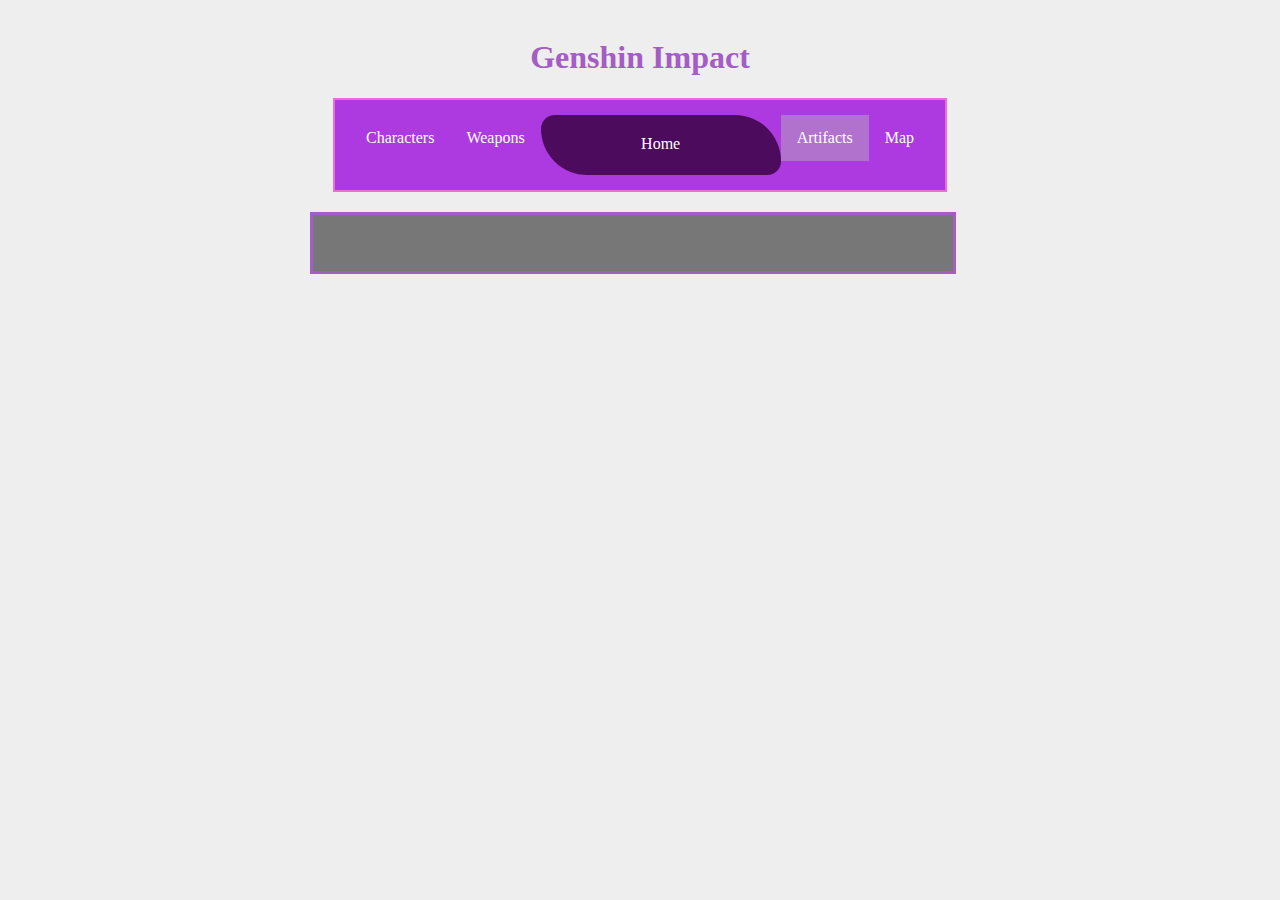
==== arti.html @ 0a85eeb3 "8 dec" ====
<!DOCTYPE html>

<html>

   <br> <head>
        <link rel="stylesheet" href="style.css">
        <title>Dit is een eenvoudige website</title>
    </head>
    
    <body>
        <main>

         <div class="bgi">

          </div>

            <header>
                <h1 id="hoofdtitel" class="belangrijk">Genshin Impact</h1>
            </header>

            <nav>
                <ul>

                    <li><a href="char.html">Characters</a></li>
                    <li><a href="weap.html">Weapons</a></li>
                    <li><a class="home" href="index.html">Home</a></li>
                    <li><a class="active" href="arti.html">Artifacts</a></li>
                    <li><a href="map.html">Map</a></li>
                </ul>
            </nav>

              <div class="box1">
            <article>
                <p>
                </p>
            </article>
          
          </div>
        </main>
    
    </body>

</html>
---- style.css ----
/* Basislayout */

html, body {
    height: 100%;
    padding: 0;
    background-color: #EEEEEE;  
    
    color:white;
    font: Verdana, Arial, Sans-Serif;
}


main {
    margin: 0 auto;
    width: 700px;
    position: relative;
}


article {
    text-align: justify;
}


header {
    color: rgb(163, 93, 196);
    text-align: center;
}

ul {
    color: rgb(163, 93, 196);
    width:fit-content;
    border: 2px solid rgb(236, 108, 219);
}

/* specifieke stijlen */

.menu1{
  border-radius: 15px 50px;
  background: #73AD21;
}

.box1 {
  text-color:white;
  width: 600px;
  margin: 20px;
  padding: 20px;
  border: 3px solid rgb(163, 93, 196);
  background: rgba(0,0,0,0.5); 
}

.img1 {
  padding: 12px;
  width: 350px;
  float: right;
  
}

img.zweefLinks {
    float: left;
    margin-right: 15px;
}

.smalltext {
    font-size: 0.7em;
}

a {
    color: skyblue;
    text-decoration: none;
}

a:hover {
    text-decoration: underline;
}


/* navigatiebalk */
nav ul {
    list-style-type: none;
    margin: auto;
    padding: 15px;
    background-color: rgb(172, 58, 224);
    overflow: hidden;
}

nav ul li {
  float: left;
}

nav li a {
    display: block;
    color: rgb(255, 255, 255);
    text-align: center;
    padding: 14px 16px;
    text-decoration: none;
}

nav li a:hover {
    background-color: rgb(172, 58, 224);
}

nav li a.active {
    background-color: rgb(177, 114, 206);
}

nav li a.home {
  border-radius: 15px 50px;
  background: rgb(77, 11, 94);
  padding: 20px; 
  width: 200px;
  height: 20px; 
}

            body {
              background-image: url(https://w0.peakpx.com/wallpaper/271/9/HD-wallpaper-video-game-genshin-impact-inazuma-genshin-impact.jpg);
              height:100%;
              margin:0px;
            }
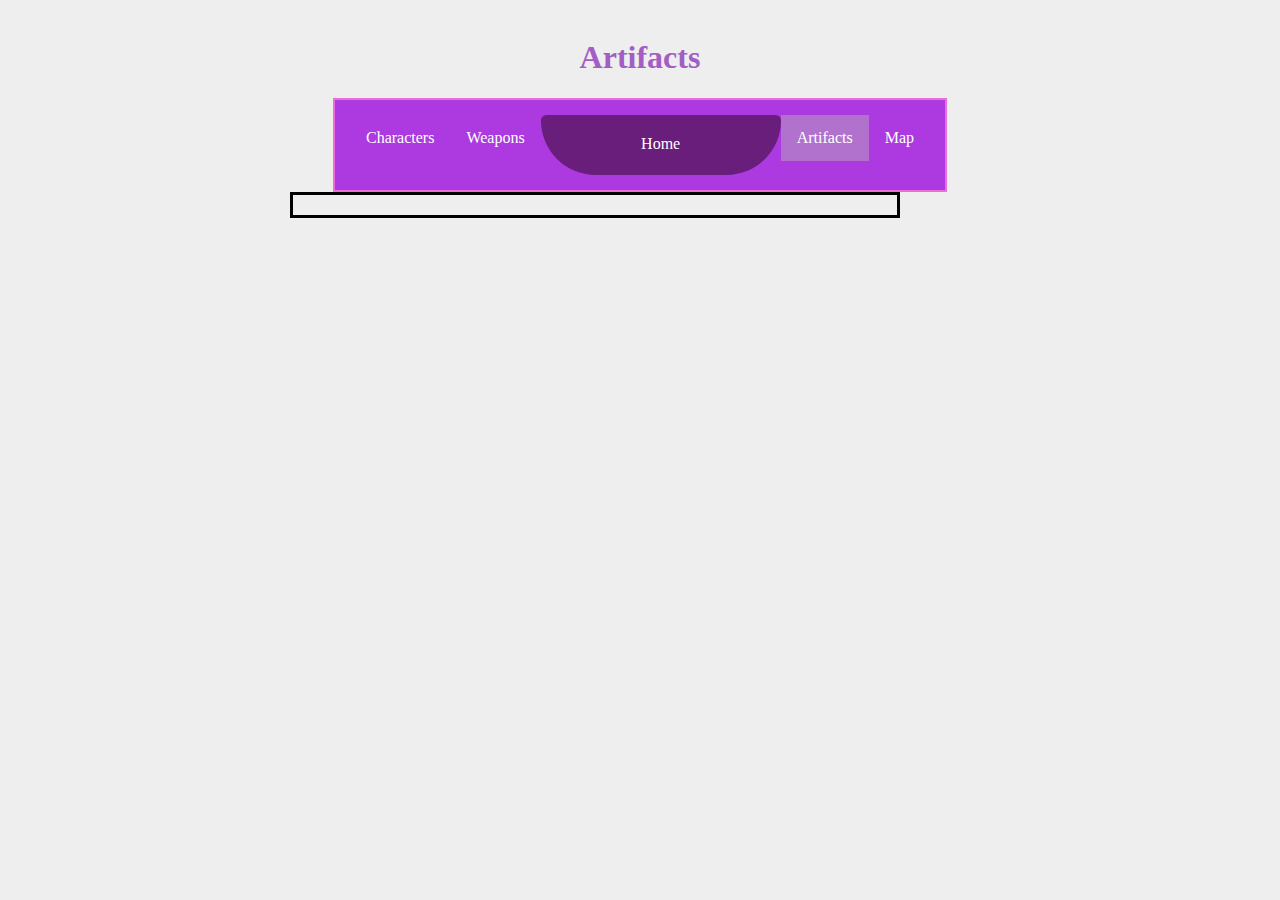
==== commit 83a3ae8d: "9 dec" ====
--- a/arti.html
+++ b/arti.html
@@ -15,7 +15,7 @@
           </div>
 
             <header>
-                <h1 id="hoofdtitel" class="belangrijk">Genshin Impact</h1>
+                <h1 id="hoofdtitel" class="belangrijk">Artifacts</h1>
             </header>
 
             <nav>
--- a/style.css
+++ b/style.css
@@ -41,6 +41,12 @@
 }
 
 .box1 {
+  border: 3px solid rgb(0, 0, 0);
+  width: 600px;
+  padding: 2px;
+}
+
+.box2 {
   text-color:white;
   width: 600px;
   margin: 20px;
@@ -105,8 +111,8 @@
 }
 
 nav li a.home {
-  border-radius: 15px 50px;
-  background: rgb(77, 11, 94);
+  border-radius: 50px 50px 500px 500px;
+  background: rgb(104, 30, 122);
   padding: 20px; 
   width: 200px;
   height: 20px; 
